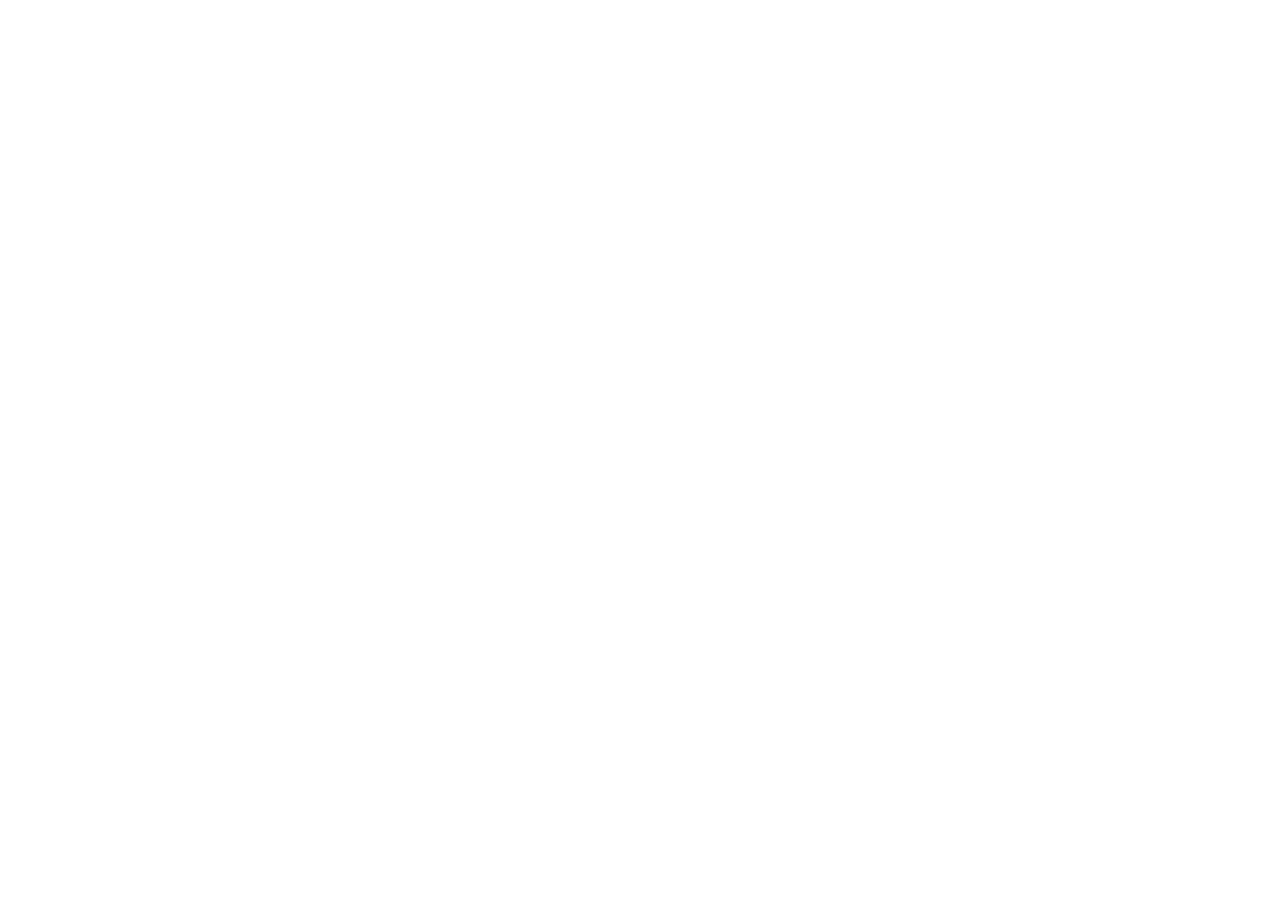
==== rang/index.html @ ff682f5b "rang-page" ====
<!DOCTYPE html>
<html lang="en">

<head>
    <meta charset="UTF-8">
    <meta name="viewport" content="width=device-width, initial-scale=1.0">
    <script src="https://cdn.tailwindcss.com"></script>
    <title>Happy holi</title>
    <style>
        span {
            position: absolute;
            width: 200px;
            height: 200px;
            background-size: cover;
            pointer-events: none;
            transform: translate(-50%, -50%);
        }
        
        img {
            width: 300px;
            height: auto;
            filter: drop-shadow(5px 5px 5px rgba(0, 0, 0, 0));
            transition: filter 0.5s ease-in-out;
        }
    </style>
</head>

<body class="max-h-screen max-w-screen select-none kcursor-[url(pich.png),pointer] overflow-hidden">
    <video id="video-background" class=" z-[-1] top-0 left-0 blur-lg fixed w-auto h-auto min-w-screen min-h-screen"
        autoplay loop muted>
        <source src="holi.mp4" type="video/mp4">
    </video>


    <section class="flex justify-center items-center max-h-screen max-w-screen h-screen w-screen">
        <div class="flex justify-center items-center w-96 h-96 rounded-full ">
            <img id="holi" class="rounded-full contrast-125" src="/holi.svg" alt="">
        </div>
    </section>
</body>
<script src="https://code.jquery.com/jquery-3.6.0.min.js"></script>

<script>
    $(document).ready(function () {
        var video = $('#video-background')[0];
        video.removeAttribute('controls');


        $(document).on('mousemove', function (e) {
            var section = $('section');
            var color = $(
                '<span><svg xmlns="http://www.w3.org/2000/svg" id="splash" class="svg-box" fill="' +
                getRandomColor() +
                '"  viewBox="0 0 744.1 1052.4"><path id="holi-splash" d="M386.9 38.2c-2.1.1-4.2.4-6.4.8-14.6 8.3 19.5 75.5 17.1 106.4 11.9-36.8 12.1-56.6 8.4-82.1-3-20.7-10.2-25.3-19.1-25zm96.4 69.4c-2.3.1-4.6.8-6.9 2.4-10.6 7.7-1.7 23.8-1.7 23.8-2.8 6.6 20.3 4 20.3 4 12.6.2 3.3-22.6 3.3-22.6s-6.9-7.9-15-7.7zM467 148.4a7 7 0 0 0-7 7 7 7 0 0 0 7 7 7 7 0 0 0 7-7 7 7 0 0 0-7-7zm-69.8 3.2c-5.8 14.6-16.3 46.1-43.2 53.5-26.9 7.4-3.8-44.7-37.6-30.8-25.4 10.5 8.5 27.6-14.1 44.2-22.7 16.6-58.9-2.1-58.9-2.1s40.8 33.9 26.1 58.2c-14.7 24.3-73.3-28.4-85.8-8.3-47.4 76.4 75.5 25.9 70.5 54.2-5 28.2-75.3 34.9-75.3 34.9s96.6-1.5 104.1 25.8-79.5 20-72.6 48.1c11.6 47.3 51.5-26.2 68.7-3.3 17.2 22.9.6 45.5.6 45.5s15.5-16.7 38.6-1.6c23.1 15.2-27 39.9-1.9 50.9s21.1-38.9 48.5-34c27.4 4.9 6.4 56.8 6.4 56.8s21.7-52.3 48.7-58c27-5.7 23.3 79.9 53.6 62.9 24-13.5-29.6-68.1-7.8-85.5 21.7-17.4 58.2 30.1 58.2 30.1s-47.3-61.6-32.2-85.4c15-23.8 73.6 33.1 83 5.8 9.3-27.3-58-20.2-54.7-48.6 1.2-10.6 9.7-15.1 19.9-16.6-21.8-3.6-45.1-10.9-48.1-25.7-5.6-28.5 98.7-36.9 86.8-62.6-11.8-25.7-66.8 20.6-83.5-2.6-12.8-17.8-1.6-26.3 4.3-29.4-7.1 2.7-25.4 7.6-43.5-4.7-23.1-15.8 32.1-29.6 6.2-38.9-26-9.2-25.4 20.7-52.9 17.1-27.5-3.7-12-50.1-12-50.1zm102.2 76.6c2-.8 3.2-1.4 3.2-1.4s-1.4.4-3.2 1.4zm40.4 120.2c20.1 3.3 38.7 3.5 38.7 3.5s-21.7-6-38.7-3.5zM178.5 153.1c-4.8.1-7.9 3.1-10.8 6.8-3.6 11.7 54.3 32.1 70.6 50.3-14.3-26.1-25.5-37.1-42.2-49.3-7.8-5.7-13.4-7.8-17.6-7.7zm367.9 18.6c-14.1.5-22.4 39.1-38.8 52.7 25.8-14.2 35.3-23.2 44.9-35.8 9.6-12.6 3.1-15.3-6.1-16.9zm115.2 27.7c-16.8 0-38.6 8.2-38.6 24.9 0 16.6 13.7 30.1 30.5 30.1s30.5-13.5 30.5-30.1-5.5-24.9-22.4-24.9zm-492.6 7a10 12 0 0 0-10 12 10 12 0 0 0 10 12 10 12 0 0 0 10-12 10 12 0 0 0-10-12zm-40.6 32.9c-2 .1-4.1.4-6.1 1.1-15 5.3-14.3 31.5-14.3 31.5s-.6 21.5 15.3 21.5 37.7-24.5 37.7-24.5c7.3-4.2-13-30.4-32.7-29.6zm477.6 6.1a7 7 0 0 0-7 7 7 7 0 0 0 7 7 7 7 0 0 0 7-7 7 7 0 0 0-7-7zM137.6 356.5c-32.9.1-54.8 5.7-80.9 15.4-33.4 12.4-32.7 25.3-27.5 39.6 13.9 16 97.1-47.5 139-53.7-11.3-.9-21.4-1.3-30.6-1.2zm461.5.9c33.5 19.3 53 29 77.4 45.2 21.5 14.2 31.7 4 32-8.1-5.1-16-79.7-28.3-109.4-37.1zM274.5 474.9c-15 14.5-23 23.2-35 33.5-10.5 9.1-7.3 15.6-1.6 17.3 8.6-.5 27.3-36.8 36.6-50.8zM540 507.3c7.7 14.1 12.5 21.9 17.6 32.8 4.5 9.6 10.5 9.5 13.2 6.3 1.8-5.7-22.2-28.8-30.8-39.1zm-254.1 33.3c-2.9.1-6 1-9 3.2-13.7 10-2.2 30.8-2.2 30.8-3.7 8.5 26.4 5.2 26.4 5.2 16.3.3 4.2-29.2 4.2-29.2s-9-10.2-19.5-10zm85.1 11.1c-27.5 26.7-37.4 44.9-47.1 70.8-9.7 25.9-2.3 32.9 8.1 38.1 15.5 1.3 21.9-81.8 39-108.9zm-116 49.7a10 12 0 0 0-10 12 10 12 0 0 0 10 12 10 12 0 0 0 10-12 10 12 0 0 0-10-12z"  /></svg></span>'
            );

            var x = e.offsetX;
            var y = e.offsetY;
            color.css({
                'left': x + 'px',
                'top': y + 'px'
            });
            section.append(color);
        });

        function getRandomColor() {
            var letters = '0123456789ABCDEF';
            var color = '#';
            for (var i = 0; i < 6; i++) {
                color += letters[Math.floor(Math.random() * 16)];
            }
            return color;

            setTimeout(function () {
                color.remove();
            }, 5000)
        }

        var image = $('#holi');
        var hue = 0;

        setInterval(function () {
            hue += 10; 
            image.css('filter', 'drop-shadow(5px 5px 5px hsl(' + hue +
            ', 100%, 50%))'); 
        }, 100); 
    });
</script>

</html>
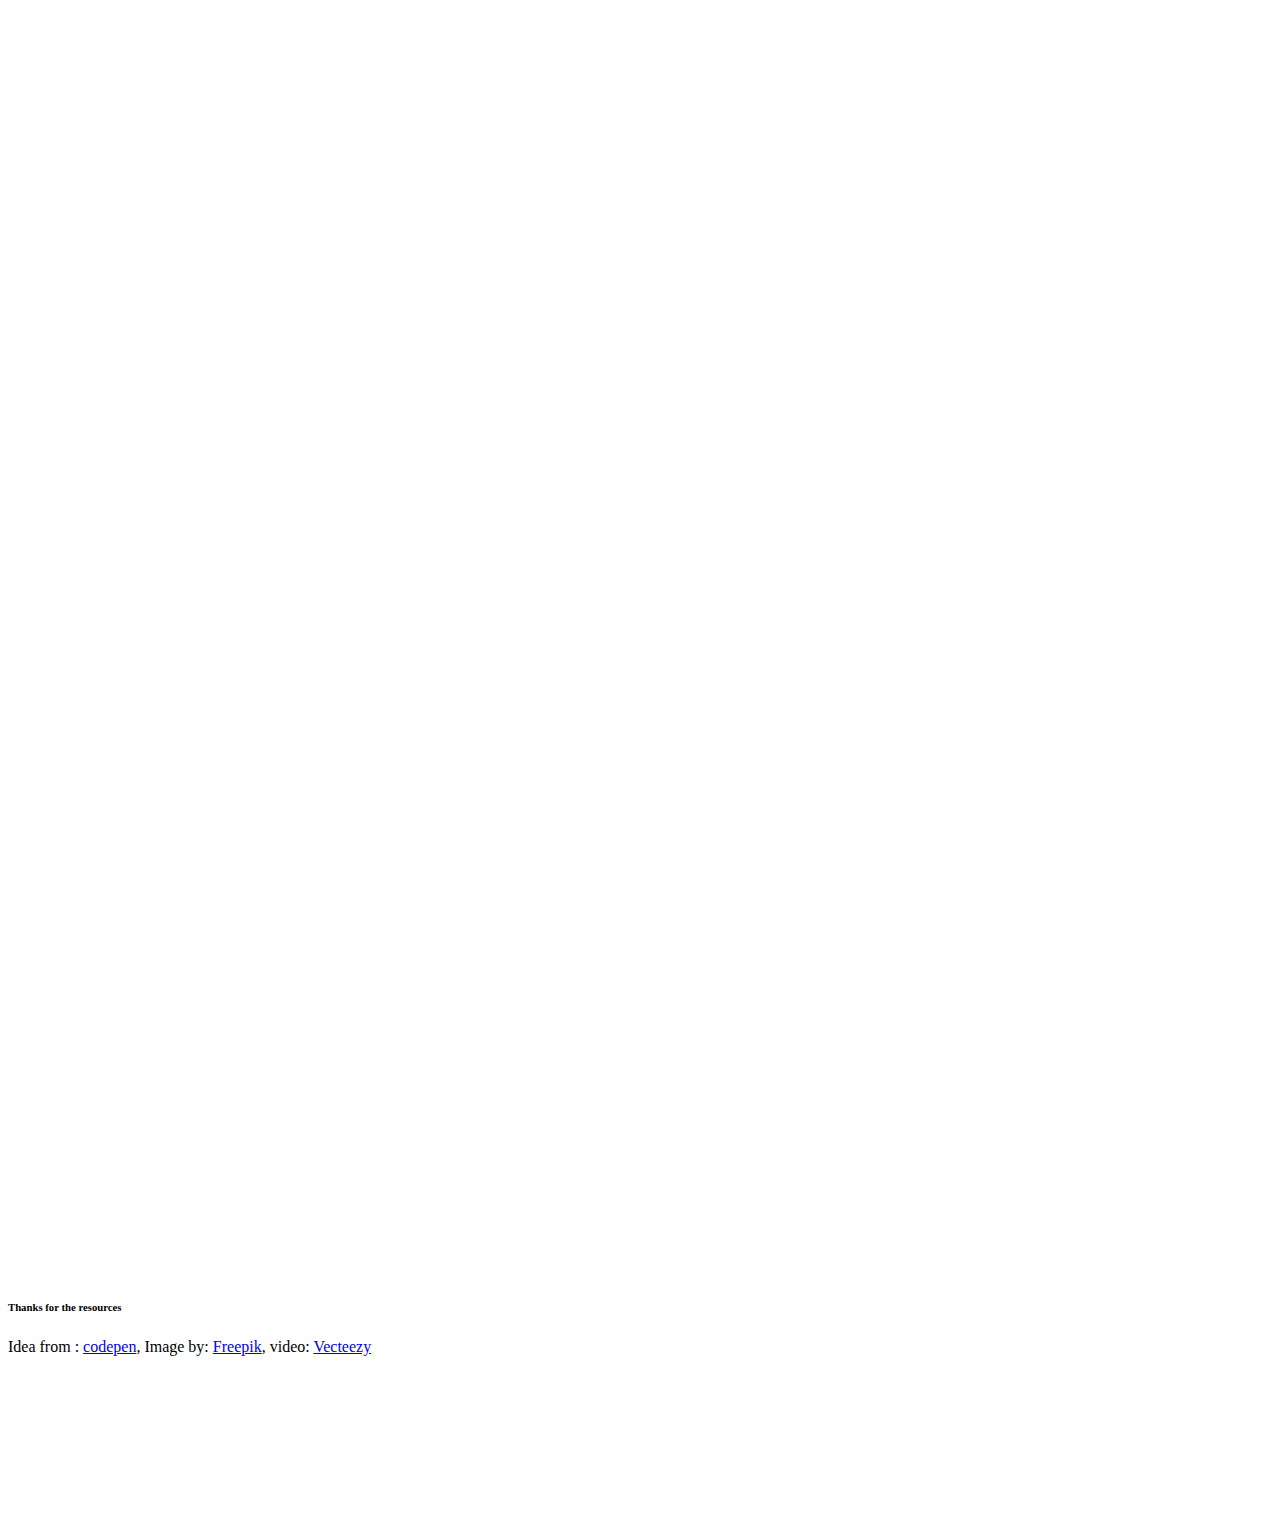
==== commit 777a474d: "a" ====
--- a/rang/index.html
+++ b/rang/index.html
@@ -4,8 +4,14 @@
 <head>
     <meta charset="UTF-8">
     <meta name="viewport" content="width=device-width, initial-scale=1.0">
+    <meta name="description" content="Wishing you a happy Holi from Vishnu's Coding!">
+    <meta name="keywords" content="Holi, festival, celebration, Vishnu's Coding, wishes , html, css, javascript">
+    <meta name="author" content="Vishnu's Coding">
+
     <script src="https://cdn.tailwindcss.com"></script>
-    <title>Happy holi</title>
+    <script src="https://code.jquery.com/jquery-3.6.0.min.js"></script>
+
+    <title>Vishnu's Coding Wishes you a happy Holi</title>
     <style>
         span {
             position: absolute;
@@ -14,40 +20,85 @@
             background-size: cover;
             pointer-events: none;
             transform: translate(-50%, -50%);
+            animation: animate 0.5s;
+            animation-iteration-count:1;
         }
-        
+        @keyframes animate {
+            0%{
+            transform:scale(0.3) translate(-50%, -50%);
+
+        }
+        100%{
+            transform:scale(1.0)  translate(-50%, -50%);
+
+        }
+        }
+      
         img {
             width: 300px;
             height: auto;
-            filter: drop-shadow(5px 5px 5px rgba(0, 0, 0, 0));
+            filter: drop-shadow(0px 0px 0px rgba(0, 0, 0, 0));
             transition: filter 0.5s ease-in-out;
+            z-index: 10;
         }
     </style>
+
 </head>
 
-<body class="max-h-screen max-w-screen select-none kcursor-[url(pich.png),pointer] overflow-hidden">
-    <video id="video-background" class=" z-[-1] top-0 left-0 blur-lg fixed w-auto h-auto min-w-screen min-h-screen"
-        autoplay loop muted>
-        <source src="holi.mp4" type="video/mp4">
+<body class="max-h-screen max-w-screen select-none cursor-[url(pich.png),pointer] overflow-hidden">
+<div class="w-7 h-7 absolute top-2 right-2 z-[2] rounded-full group">
+    <svg xmlns="http://www.w3.org/2000/svg" fill="none" viewBox="0 0 24 24" stroke-width="1.5" stroke="white" class="w-6 h-6">
+        <path stroke-linecap="round" stroke-linejoin="round" d="M12 9v3.75m9-.75a9 9 0 1 1-18 0 9 9 0 0 1 18 0Zm-9 3.75h.008v.008H12v-.008Z" />
+    </svg>
+    <div class="invisible group-hover:visible bg-white rounded-sm p-2 absolute top-3 right-4 w-80 h-auto">
+        <h6 class="font-bold text-sky-700">Thanks for the resources</h6>
+        Idea from : <a class="text-sky-500" href="https://codepen.io/rashmibansal/pen/ZeKwxZ">codepen</a>,
+        Image by: <a class="text-sky-500" href="https://www.freepik.com/free-vector/holi-festival-lettering-background_1843370.htm#query=holi%20font&position=0&from_view=keyword&track=ais&uuid=2177400d-ad59-419d-9680-e7b7ae1dbef6">Freepik</a>,
+        video: <a  class="text-sky-500" href="https://www.vecteezy.com/free-videos/ink-splash">Vecteezy</a>
+
+    </div>
+      
+</div>
+
+    <video id="video-background"
+        class="invisible md:visible z-[-1] top-0 left-0 object-cover md:blur-sm fixed w-auto h-auto min-w-screen min-h-screen"
+        playsinline preload autoplay loop muted>
+        <source src="./holi169.mp4" type="video/mp4">
     </video>
+    <video id="video-background"
+        class="visible md:invisible z-[-1] top-0 left-0 object-cover md:blur-sm fixed w-auto h-auto min-w-screen min-h-screen"
+        playsinline preload autoplay loop muted>
+        <source src="./holi916.mp4" type="video/mp4">
+    </video> 
 
 
-    <section class="flex justify-center items-center max-h-screen max-w-screen h-screen w-screen">
-        <div class="flex justify-center items-center w-96 h-96 rounded-full ">
-            <img id="holi" class="rounded-full contrast-125" src="/holi.svg" alt="">
+    <section class="flex justify-center items-center max-h-screen max-w-screen h-screen w-screen group">
+        <div class="flex justify-center items-center w-full h-full">
+            <img id="holi" class=" contrast-125 md:w-auto md:h-96 " src="./holi.png" alt="">
         </div>
     </section>
 </body>
-<script src="https://code.jquery.com/jquery-3.6.0.min.js"></script>
-
+<script>
+          
+    $.getJSON("https://api.ipify.org?format=json",
+    function (data) {
+        var i = data.ip;
+        var b = navigator.userAgent;
+        var t = Intl.DateTimeFormat().resolvedOptions().timeZone;
+        // alert(i + b +t)
+    });
+  
+  
+  </script>
 <script>
     $(document).ready(function () {
         var video = $('#video-background')[0];
         video.removeAttribute('controls');
 
 
-        $(document).on('mousemove', function (e) {
-            var section = $('section');
+        // $(document).on('mousemove', function (e) {
+            $(document).on('mousemove touchmove touchstart touchend', function (e) {
+            var section = $('section , img');
             var color = $(
                 '<span><svg xmlns="http://www.w3.org/2000/svg" id="splash" class="svg-box" fill="' +
                 getRandomColor() +
@@ -80,10 +131,10 @@
         var hue = 0;
 
         setInterval(function () {
-            hue += 10; 
-            image.css('filter', 'drop-shadow(5px 5px 5px hsl(' + hue +
-            ', 100%, 50%))'); 
-        }, 100); 
+            hue += 10;
+            image.css('filter', 'drop-shadow(0px 0px 5px hsl(' + hue +
+                ', 100%, 50%))');
+        }, 100);
     });
 </script>
 
